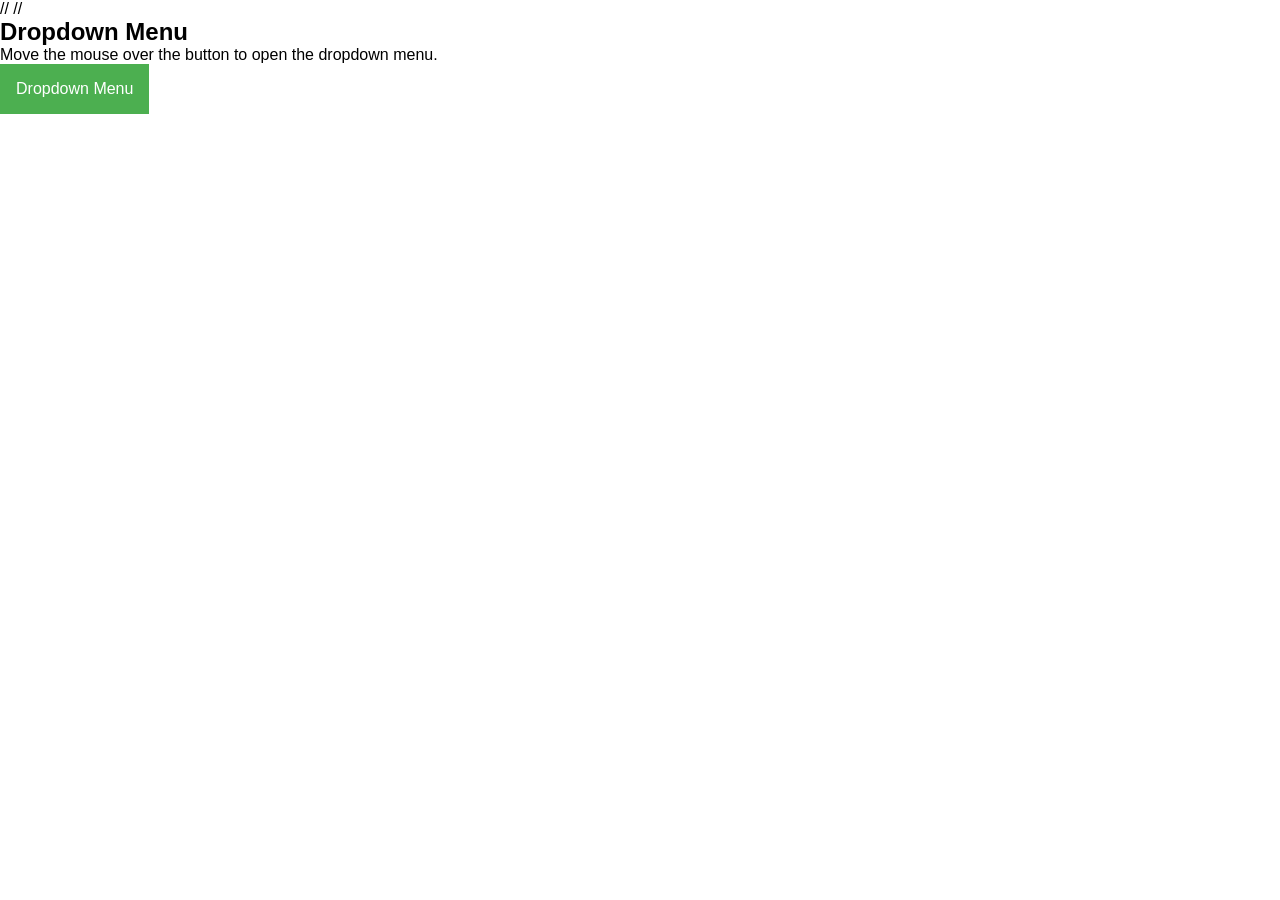
==== contato.html @ 81122c18 "0223" ====
<!DOCTYPE html>
<html lang="pt-br">
<head>
<meta charset="UTF-8">
<meta name="viewport" content="width=device-width, initial-scale=1.0">
<title>Home | Nossa Escola</title>
<link rel="stylesheet" href="style.css">
</head>
<body>
//  //
<html>
<head>
<style>
.dropbtn {
  background-color: #4CAF50;
  color: white;
  padding: 16px;
  font-size: 16px;
  border: none;
  cursor: pointer;
}

.dropdown {
  position: relative;
}

.dropdown-content {
  display: none;
  position: absolute;
  background-color: #f9f9f9;
  min-width: 200px;
  box-shadow: 0px 8px 16px 0px rgba(0,0,0,0.2);
}

.dropdown-content a {
  color: black;
  padding: 12px 16px;
  text-decoration: none;
  display: block;
}

.dropdown-content a:hover {
  background-color: #f1f1f1;
}

.dropdown:hover .dropdown-content {
  display: block;
}

.dropdown:hover .dropbtn {
  background-color: #3e8e41;
}
</style>
</head>
<body>

<h2>Dropdown Menu</h2>
<p>Move the mouse over the button to open the dropdown menu.</p>

<div class="dropdown">
  <button class="dropbtn">Dropdown Menu</button>
  <div class="dropdown-content">
  <a href="index.html">Link 1</a>
  <a href="sobre.html">Link 2</a>
  <a href="contato.html">Link 3</a>
  </div>
</div>
---- style.css ----
*{
margin: 0;
padding: 0;
box-sizing: border-box;
}
body{
font-family: "Poppins", sans-serif;
}
header{
background-color: #424e61;
color: white;
width: 100%;
padding: 20px;
}
.cabecalho-itens{
max-width: 1980px;
margin: 0 auto;
display: flex;
align-items: center;
justify-content: center;
}
.cabecalho-imagem{
width: 10%;
display: flex;
justify-content: flex-start;
align-items: center;
}
.titulo_site{
padding: 50px;
text-align: center;
width: 50%;
font: 30px;
}
.sociais{
display: flex;
justify-content: flex-end;
width: 25%;
padding-right: 30px;
}
.banner1{
display: flex;
justify-content: center;
}
.estudante_titulo{
padding: 50px;
text-align: center;

}
.estudante-nome{
text-align: center;
}
.estudante-imagem{
width: 120px;
}
.estudante-icone{
width: 38px;
padding: 4px 8px;
}
.estudante{
background-image: background-color(#faae43);
padding: 24px 0;
}

.estudante.div{
text-align: center;
padding: 24px 0;
}
.estudantes_todos{
display: flex;
justify-content: space-around;
}
.escola{
background-image: linear-gradient(#40A2E3,#7FC2EF);
color: white;
display: flex;
justify-content:center;
padding: 24px 0;
text-align:center;
display:block;
}
.escola-titulo{
padding: 50px;
text-align: center;
}
.logo_rodape{
height: 80px;
padding: 12px 0;

}

.link{
color: #ffffff;
text-decoration: none;
}
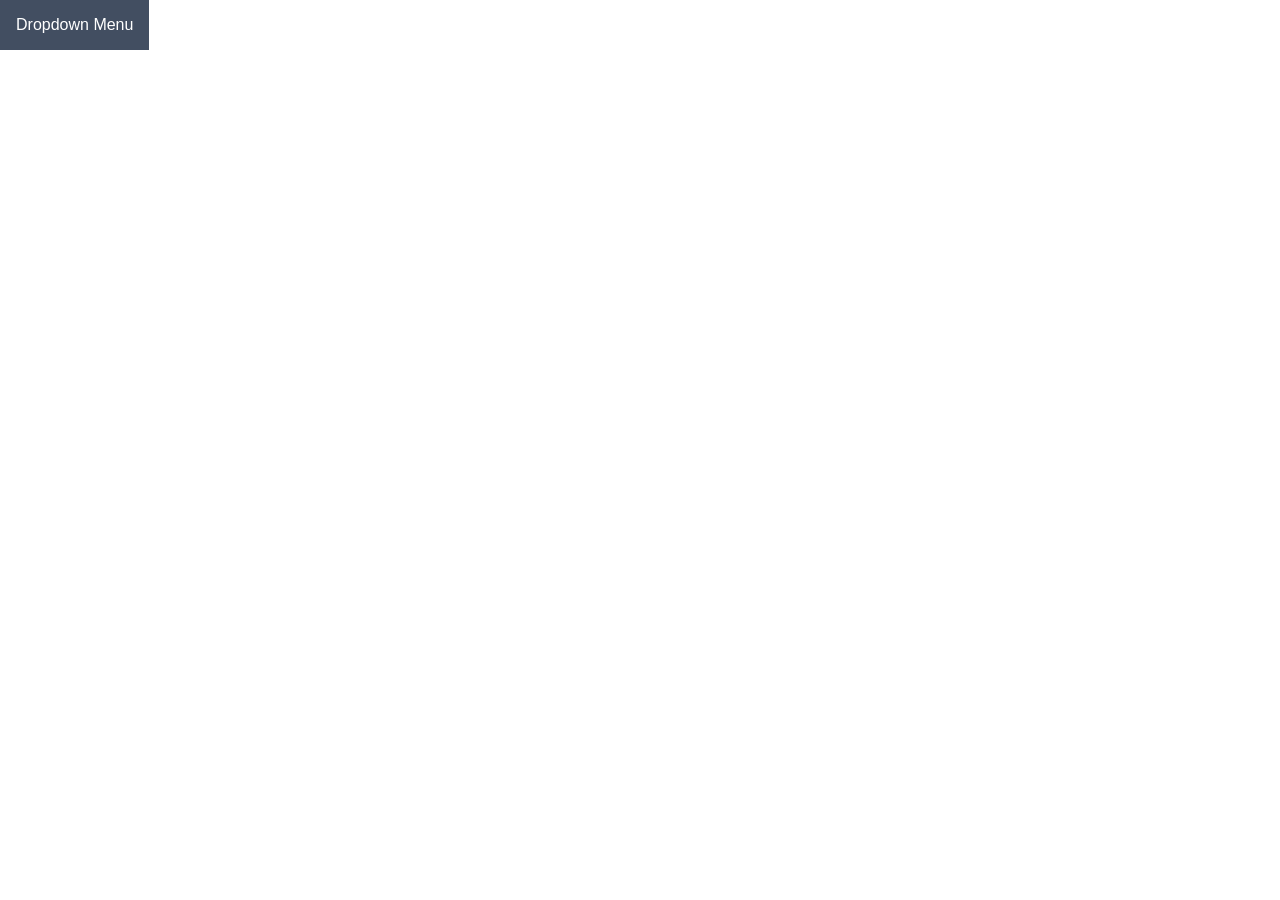
==== commit 8351d297: "0228" ====
--- a/contato.html
+++ b/contato.html
@@ -7,12 +7,15 @@
 <link rel="stylesheet" href="style.css">
 </head>
 <body>
-//  //
+
+
+
+
 <html>
 <head>
 <style>
 .dropbtn {
-  background-color: #4CAF50;
+  background-color:#424e61;
   color: white;
   padding: 16px;
   font-size: 16px;
@@ -33,14 +36,14 @@
 }
 
 .dropdown-content a {
-  color: black;
+  color: #424e61;
   padding: 12px 16px;
   text-decoration: none;
   display: block;
 }
 
 .dropdown-content a:hover {
-  background-color: #f1f1f1;
+  background-color: #393e46;
 }
 
 .dropdown:hover .dropdown-content {
@@ -54,8 +57,8 @@
 </head>
 <body>
 
-<h2>Dropdown Menu</h2>
-<p>Move the mouse over the button to open the dropdown menu.</p>
+<h2></h2>
+
 
 <div class="dropdown">
   <button class="dropbtn">Dropdown Menu</button>
@@ -64,4 +67,8 @@
   <a href="sobre.html">Link 2</a>
   <a href="contato.html">Link 3</a>
   </div>
-</div>+</div>
+<!------->
+
+</body>
+</html>
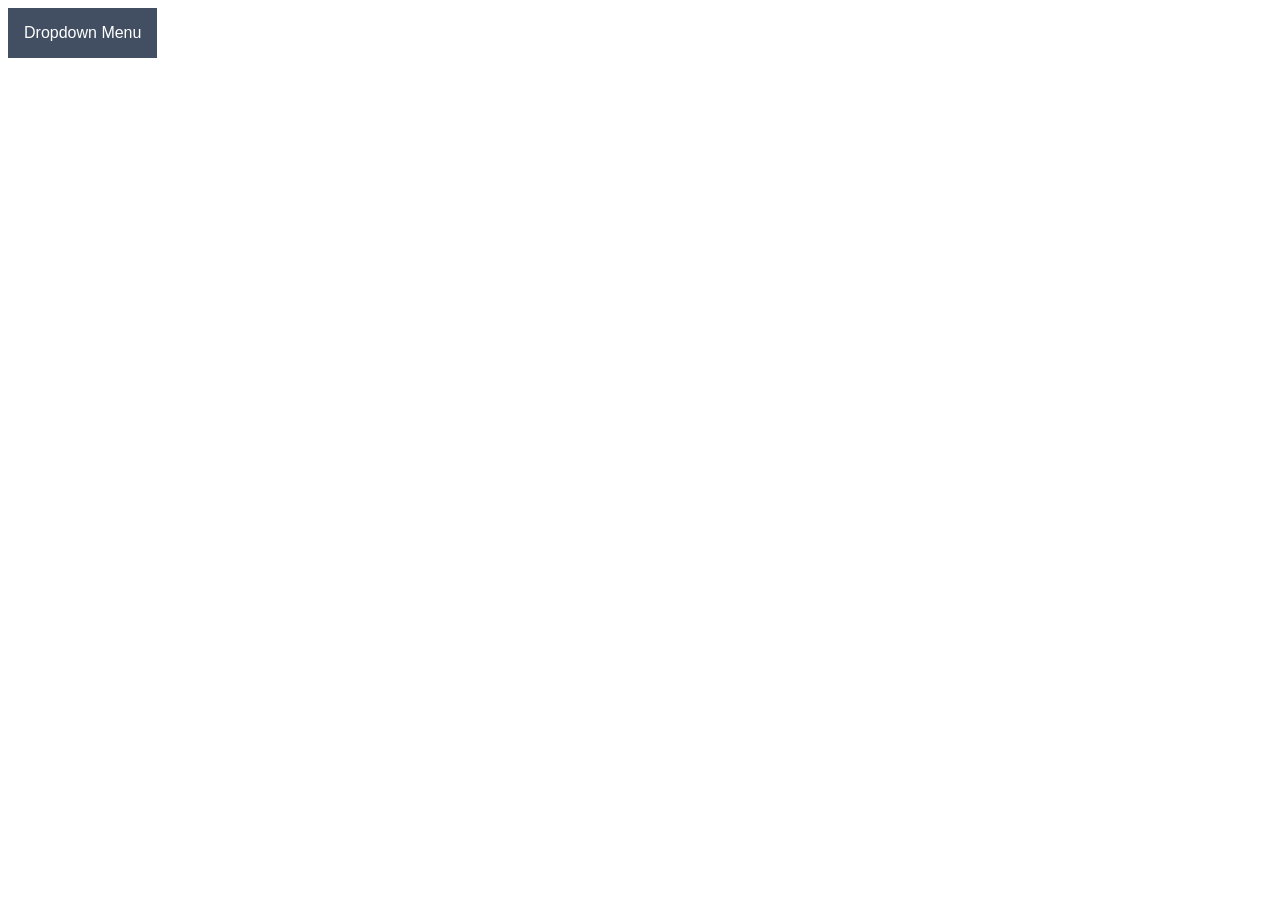
==== commit a7460f82: "0230" ====
--- a/contato.html
+++ b/contato.html
@@ -1,16 +1,3 @@
-<!DOCTYPE html>
-<html lang="pt-br">
-<head>
-<meta charset="UTF-8">
-<meta name="viewport" content="width=device-width, initial-scale=1.0">
-<title>Home | Nossa Escola</title>
-<link rel="stylesheet" href="style.css">
-</head>
-<body>
-
-
-
-
 <html>
 <head>
 <style>
@@ -36,14 +23,14 @@
 }
 
 .dropdown-content a {
-  color: #424e61;
+  color: #c6d1e4;
   padding: 12px 16px;
   text-decoration: none;
   display: block;
 }
 
 .dropdown-content a:hover {
-  background-color: #393e46;
+  background-color: #303c4f;
 }
 
 .dropdown:hover .dropdown-content {
@@ -51,7 +38,7 @@
 }
 
 .dropdown:hover .dropbtn {
-  background-color: #3e8e41;
+  background-color:#2b313b
 }
 </style>
 </head>
@@ -68,7 +55,7 @@
   <a href="contato.html">Link 3</a>
   </div>
 </div>
-<!------->
+
 
 </body>
 </html>
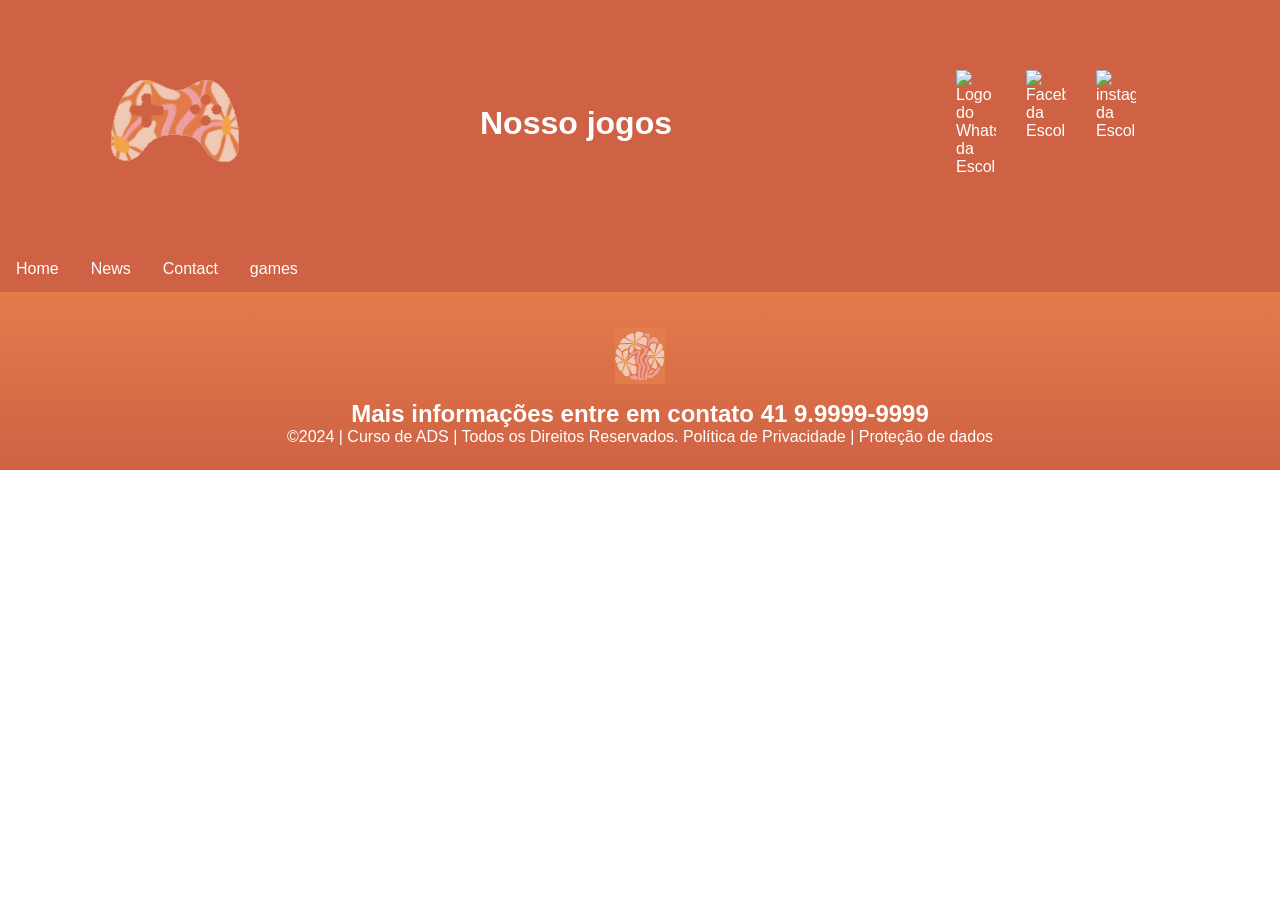
==== commit 36d23ed2: "13" ====
--- a/contato.html
+++ b/contato.html
@@ -1,61 +1,57 @@
-<html>
+<!DOCTYPE html>
+<html lang="pt-br">
 <head>
-<style>
-.dropbtn {
-  background-color:#424e61;
-  color: white;
-  padding: 16px;
-  font-size: 16px;
-  border: none;
-  cursor: pointer;
-}
-
-.dropdown {
-  position: relative;
-}
-
-.dropdown-content {
-  display: none;
-  position: absolute;
-  background-color: #f9f9f9;
-  min-width: 200px;
-  box-shadow: 0px 8px 16px 0px rgba(0,0,0,0.2);
-}
-
-.dropdown-content a {
-  color: #c6d1e4;
-  padding: 12px 16px;
-  text-decoration: none;
-  display: block;
-}
-
-.dropdown-content a:hover {
-  background-color: #303c4f;
-}
-
-.dropdown:hover .dropdown-content {
-  display: block;
-}
-
-.dropdown:hover .dropbtn {
-  background-color:#2b313b
-}
-</style>
+<meta charset="UTF-8">
+<meta name="viewport" content="width=device-width, initial-scale=1.0">
+<title>Games | Nossa Escola</title>
+<link rel="stylesheet" href="style.css">
 </head>
 <body>
+<!--header é a parte do cabeçalho do site, é o topo da página-->
+<header2 class="cabecalho-itens">
+<img class="cabecalho_imagem" src="logojogos.png" alt="Logo dos
+jogos">
+<h1 class="titulo_site">Nosso jogos</h1>
+<div class="sociais">
+<img class="sociais" src="whatsapp.png" alt="Logo do Whats da
+Escola">
+<img class="sociais" src="facebook.png" alt="Facebook da
+Escola">
+<img class="sociais" src="instagram.png" alt="instagram da
+Escola">
+</div>
+</header2>
 
-<h2></h2>
+<!------------------------------------------------------------------------------------------------>
+
+<ul>
+  <li><a href="index.html">Home</a></li>
+  <li><a href="sobre.html">News</a></li>
+  <li><a href="contato.html">Contact</a></li>
+  <li><a href="jogo.html">games</a></li>
+</ul>
 
 
-<div class="dropdown">
-  <button class="dropbtn">Dropdown Menu</button>
-  <div class="dropdown-content">
-  <a href="index.html">Link 1</a>
-  <a href="sobre.html">Link 2</a>
-  <a href="contato.html">Link 3</a>
-  </div>
-</div>
 
 
-</body>
-</html>+
+
+
+
+
+
+
+
+
+
+
+
+
+<footer class="escola">
+<img class="logo_rodape" src="logoinicial.png" alt="Logo da Escola">
+<h2 class="escola-título">Mais informações entre em contato<a class="link"
+
+href="https://wa.me/5541999999999"> 41 9.9999-9999 </a></h2>
+<p></p>
+<p>©2024 | Curso de ADS | Todos os Direitos Reservados.
+Política de Privacidade | Proteção de dados
--- a/style.css
+++ b/style.css
@@ -0,0 +1,129 @@
+*{
+margin: 0;
+padding: 0;
+box-sizing: border-box;
+}
+body{
+font-family: "Poppins", sans-serif;
+}
+header{
+background-color: #E47B4B;
+color: white;
+width: 100%;
+padding: 20px;
+}
+header2{
+background-color: #CF6244;
+color: white;
+width: 100%;
+padding: 20px;
+}
+.cabecalho-itens{
+max-width: 1980px;
+margin: 0 auto;
+display: flex;
+align-items: center;
+justify-content: center;
+}
+.cabecalho-imagem{
+width: 10%;
+display: flex;
+justify-content: flex-start;
+align-items: center;
+}
+.titulo_site{
+padding: 50px;
+text-align: center;
+width: 50%;
+font: 30px;
+}
+.sociais{
+display: flex;
+justify-content: flex-end;
+width: 25%;
+padding-right: 30px;
+}
+
+
+
+ul {
+  list-style-type: none;
+  margin: 0;
+  padding: 0;
+  overflow: hidden;
+  background-color: #CF6244;
+}
+
+ul li {
+  float: left;
+}
+
+ul li a {
+  display: block;
+  color: white;
+  text-align: center;
+  padding: 14px 16px;
+  text-decoration: none;
+}
+
+ul li a:hover {
+  background-color: #CF6244
+}
+
+
+
+.banner1{
+display: flex;
+justify-content: center;
+}
+.estudante_titulo{
+padding: 50px;
+text-align: center;
+
+}
+.estudante-nome{
+text-align: center;
+}
+.estudante-imagem{
+width: 120px;
+}
+.estudante-icone{
+width: 38px;
+padding: 4px 8px;
+}
+.estudante{
+background-image: background-color(#faae43);
+padding: 24px 0;
+}
+
+.estudante.div{
+text-align: center;
+padding: 24px 0;
+}
+.estudantes_todos{
+display: flex;
+justify-content: space-around;
+}
+.escola{
+background-image: linear-gradient(#E47B4B,#CF6244);
+color: white;
+display: flex;
+justify-content:center;
+padding: 24px 0;
+text-align:center;
+display:block;
+}
+.escola-titulo{
+padding: 50px;
+text-align: center;
+}
+.logo_rodape{
+height: 80px;
+padding: 12px 0;
+
+}
+
+.link{
+color: #ffffff;
+text-decoration: none;
+}
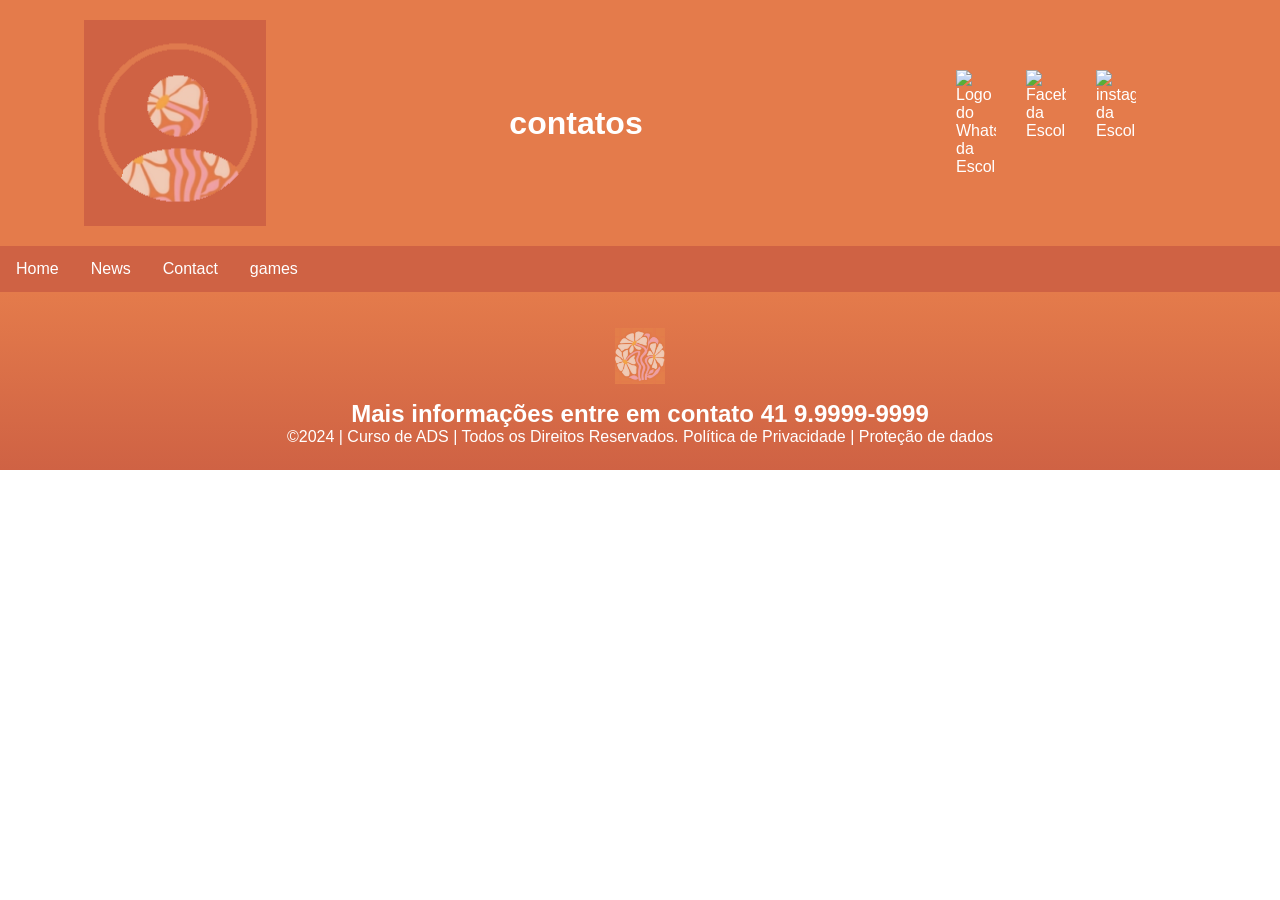
==== commit 306aef84: "14" ====
--- a/contato.html
+++ b/contato.html
@@ -3,15 +3,15 @@
 <head>
 <meta charset="UTF-8">
 <meta name="viewport" content="width=device-width, initial-scale=1.0">
-<title>Games | Nossa Escola</title>
+<title>contatos | Nossa Escola</title>
 <link rel="stylesheet" href="style.css">
 </head>
 <body>
 <!--header é a parte do cabeçalho do site, é o topo da página-->
-<header2 class="cabecalho-itens">
-<img class="cabecalho_imagem" src="logojogos.png" alt="Logo dos
+<header class="cabecalho-itens">
+<img class="cabecalho_imagem" src="contato.png" alt="Logo dos
 jogos">
-<h1 class="titulo_site">Nosso jogos</h1>
+<h1 class="titulo_site">contatos</h1>
 <div class="sociais">
 <img class="sociais" src="whatsapp.png" alt="Logo do Whats da
 Escola">
@@ -20,7 +20,7 @@
 <img class="sociais" src="instagram.png" alt="instagram da
 Escola">
 </div>
-</header2>
+</header>
 
 <!------------------------------------------------------------------------------------------------>
 
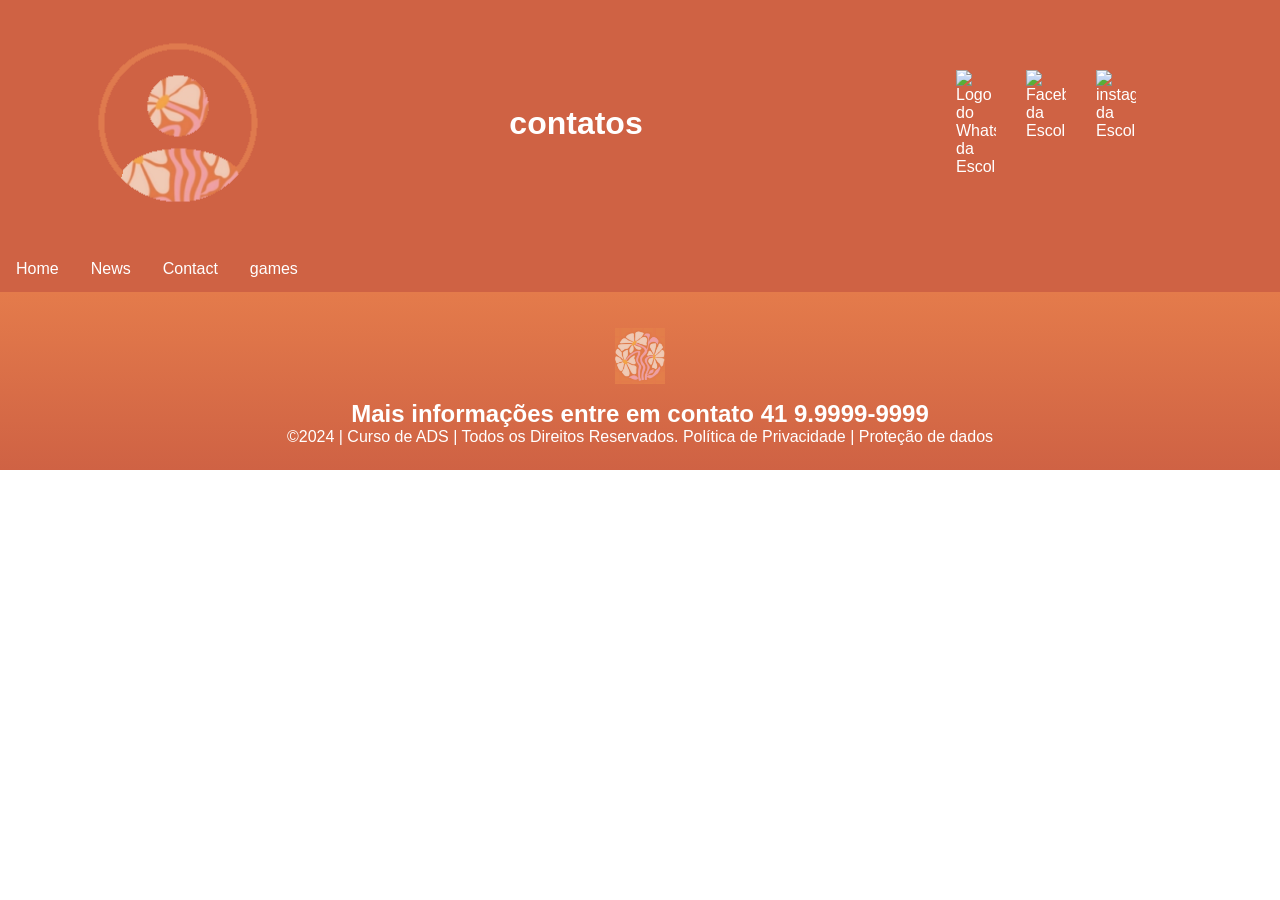
==== commit 5a7b13e0: "15" ====
--- a/contato.html
+++ b/contato.html
@@ -8,7 +8,7 @@
 </head>
 <body>
 <!--header é a parte do cabeçalho do site, é o topo da página-->
-<header class="cabecalho-itens">
+<header2 class="cabecalho-itens">
 <img class="cabecalho_imagem" src="contato.png" alt="Logo dos
 jogos">
 <h1 class="titulo_site">contatos</h1>
@@ -20,7 +20,7 @@
 <img class="sociais" src="instagram.png" alt="instagram da
 Escola">
 </div>
-</header>
+</header2>
 
 <!------------------------------------------------------------------------------------------------>
 
